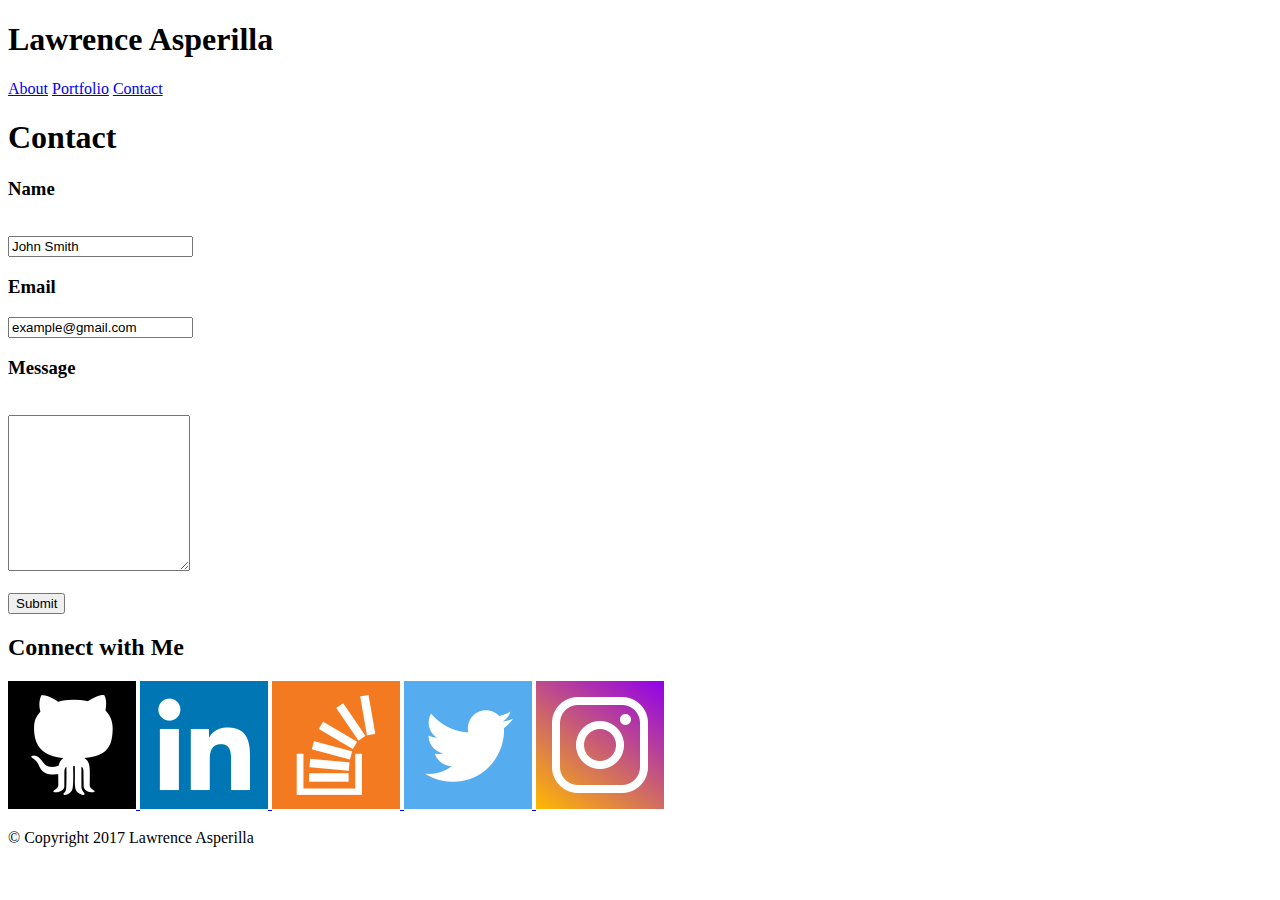
==== contact.html @ 943efec5 "wrote contact html. replaced slashes per validation" ====
<!DOCTYPE html>
<html>

<head>
    <title>Contact</title>
    <meta charset="utf-8">
</head>

<body>
    <!-- Header bar -->
    <div>
        <h1>Lawrence Asperilla</h1>
        <!--group and position right-->
        <a href="index.html">About</a>
        <a href="portfolio.html">Portfolio</a>
        <a href="contact.html">Contact</a>
    </div>
    <!--Main content-->
    <div>
        <h1>Contact</h1>
        <form>
            <h3>Name</h3>
            <br>
            <input type="text" name="name" value="John Smith">
            <br>
            <h3>Email</h3>
            <input type="text" name="email" value="example@gmail.com">
            <br>
            <h3>Message</h3>
            <br>
            <textarea rows="10"></textarea>
            <br>
            <br>
            <input type="submit">
        </form>
    </div>
    <!-- side menu -->
    <div>
        <h2>Connect with Me</h2>
        <a href="https://github.com/lasperilla" target="_blank">
            <img src="assets/images/github.png" alt="GitHub">
        </a>
        <a href="https://www.linkedin.com/in/lawrenceasperilla" target="_blank">
            <img src="assets/images/linkedin.png" alt="LinkedIn">
        </a>
        <a href="http://stackoverflow.com/users/7455004/lawrence-asperilla" target="_blank">
            <img src="assets/images/stackoverflow.png" alt="Stack Overflow">
        </a>
        <a href="https://twitter.com/lawrencecirilo" target="_blank">
            <img src="assets/images/twitter.png" alt="Twitter">
        </a>
        <a href="https://www.instagram.com/lawrencecirilo" target="_blank">
            <img src="assets/images/instagram.png" alt="Instagram">
        </a>
    </div>
    <!-- Footer bar -->
    <div>
        <p>© Copyright 2017 Lawrence Asperilla</p>
    </div>
</body>

</html>
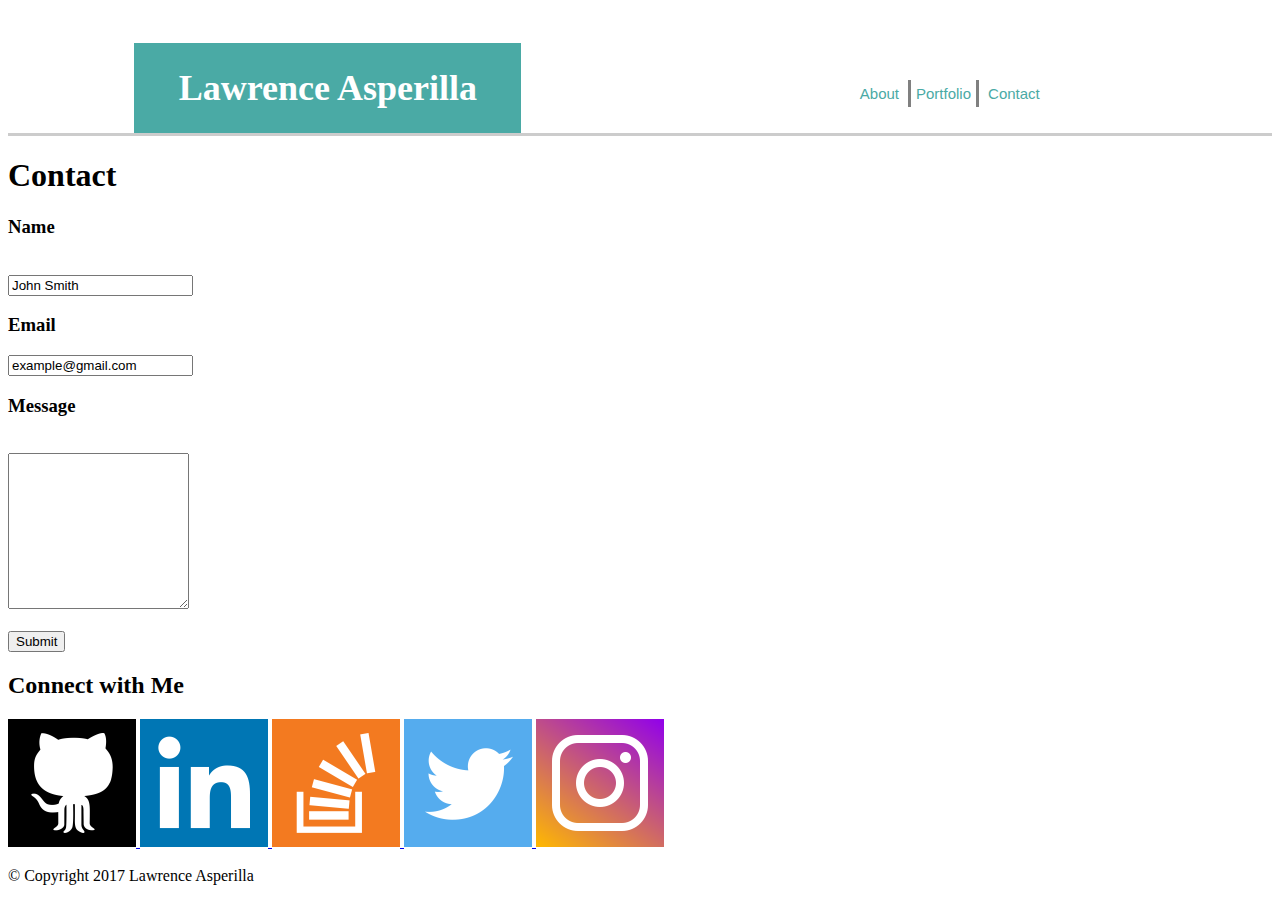
==== commit 42056f5a: "fixed directories and links for style.css, wrote/tested css via index.html" ====
--- a/contact.html
+++ b/contact.html
@@ -4,16 +4,21 @@
 <head>
     <title>Contact</title>
     <meta charset="utf-8">
+    <link rel="stylesheet" type="text/css" href="assets/css/style.css">
 </head>
 
 <body>
     <!-- Header bar -->
-    <div>
-        <h1>Lawrence Asperilla</h1>
+    <div id="header">
+        <div id="letterhead">
+            <h1>Lawrence Asperilla</h1>
+        </div>
         <!--group and position right-->
-        <a href="index.html">About</a>
-        <a href="portfolio.html">Portfolio</a>
-        <a href="contact.html">Contact</a>
+        <div id="topmenu">
+            <a href="index.html" class="tmlink">About</a>
+            <a href="portfolio.html" class="tmlink tmcenter">Portfolio</a>
+            <a href="contact.html" class="tmlink">Contact</a>
+        </div>
     </div>
     <!--Main content-->
     <div>
--- a/assets/css/style.css
+++ b/assets/css/style.css
@@ -0,0 +1,128 @@
+.clearfix::after {
+    content: "";
+    clear: both;
+    display: table;
+}
+
+#header {
+    height: 125px;
+    position: relative;
+    background: #FFFFFF;
+    border-color: #cccccc;
+    border-bottom-style: solid;
+    /*  background: yellow;*/
+}
+
+#letterhead {
+    background: #4AAAA5;
+    color: #FFFFFF;
+    width: 375px;
+    padding: 0px 6px 0px 6px;
+    float: left;
+    position: absolute;
+    left: 10%;
+    bottom: 0px;
+    text-align: center;
+    font-family: 'Georgia', Times, Times New Roman, serif;
+    font-size: 18px;
+}
+
+#topmenu {
+    width: 500px;
+    padding: 5px;
+    float: left;
+    position: absolute;
+    left: 66.6%;
+    bottom: 20%;
+}
+
+.tmlink {
+    padding: 5px;
+    text-align: center;
+    font-size: 18px;
+    text-decoration: none;
+    font-family: 'Arial', 'Helvetica Neue', Helvetica, sans-serif;
+    color: #4aaaa5;
+    font-size: 15px;
+}
+
+
+/*not sure how to put | between about, portfolio, and contact links. using border on middle link for now*/
+
+.tmcenter {
+    border-left-style: solid;
+    border-right-style: solid;
+    border-left-color: gray;
+    border-right-color: gray;
+}
+
+#footer {
+    font-family: 'Arial', 'Helvetica Neue', Helvetica, sans-serif;
+    background-color: #666666;
+    color: #A1A8B5;
+    text-align: center;
+    padding: 20px;
+}
+
+#wrapper {
+    background-image: url("../../assets/images/background.png");
+    padding: 30px 30px 300px 30px;
+}
+
+
+#index {
+    /*text-align: center;*/
+    border-top-style: solid;
+    border-bottom-style: solid;
+    border-top-color: #DFDFDF;
+    border-bottom-color: #DFDFDF;
+    background-color: #ffffff;
+    border-color: #dddddd;
+    border-style: solid;
+    line-height: 200%;
+    font-family: 'Arial', 'Helvetica Neue', Helvetica, sans-serif;
+    color: #4aaaa5;
+    width: 55%;
+    float: left;
+    position: absolute;
+    left: 10%;
+  /*  margin: 10px;*/
+}
+
+#connect {
+    float: right;
+    width: 30%;
+    border-top-style: solid;
+    border-bottom-style: solid;
+    border-top-color: #DFDFDF;
+    border-bottom-color: #DFDFDF;
+    background-color: #ffffff;
+    border-color: #dddddd;
+    border-style: solid;
+    line-height: 200%;
+    font-family: 'Arial', 'Helvetica Neue', Helvetica, sans-serif;
+    color: #4aaaa5;
+    text-decoration: none;
+    padding: 10px;
+}
+
+#profilepic {
+    float: left;
+    margin: 0px 10px 10px 0px;
+    position: relative;
+    top: 20px;
+}
+
+#aboutme {
+padding: 10px 30px 10px 30px;
+}
+
+#bio {
+    border-top-style: solid;
+    border-top-color: #DFDFDF;
+padding: 10px 30px 10px 30px;
+}
+
+.tdn {
+       text-decoration: none;
+}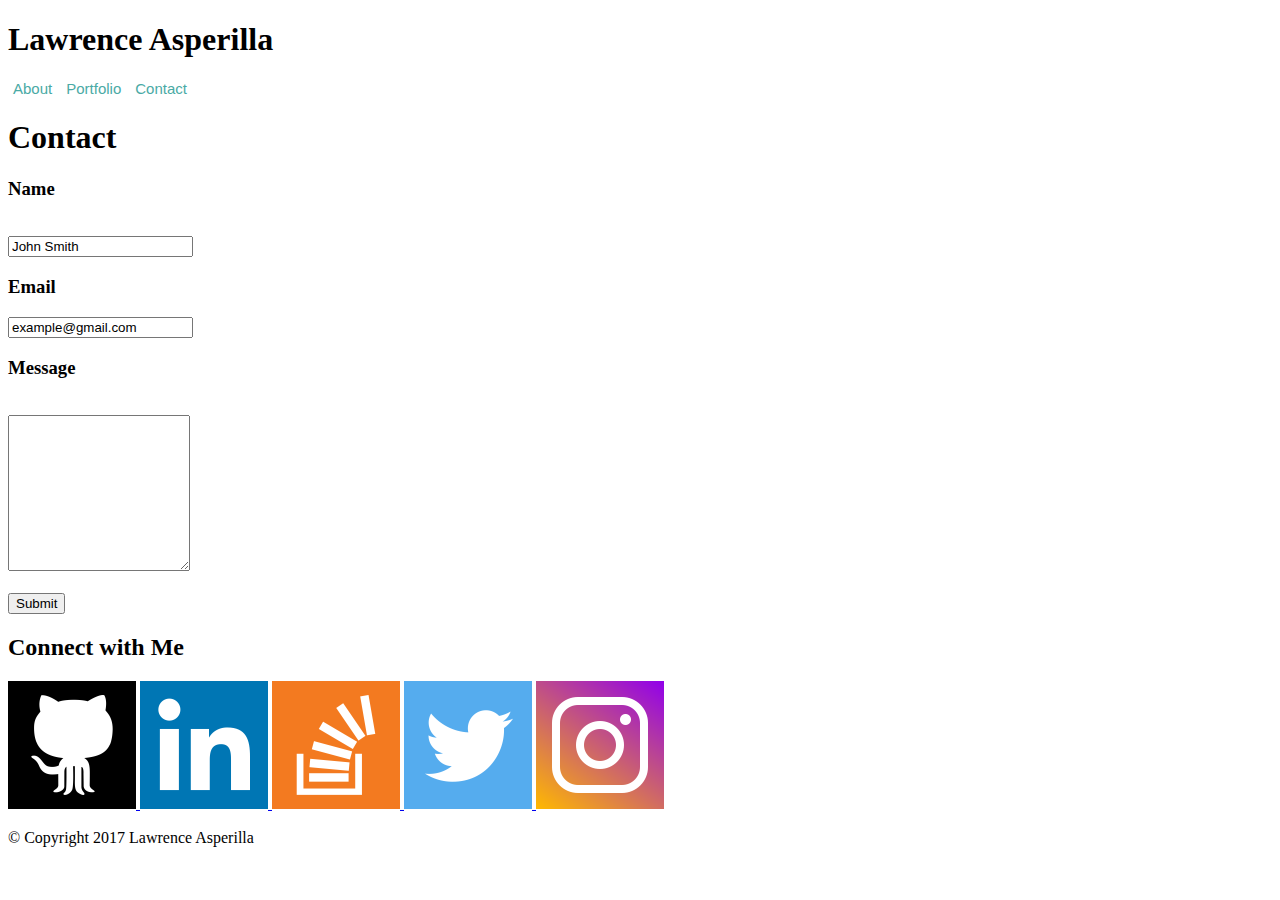
==== commit 0c8b55ed: "applied css to portfolio.html added/edited css/html for portfolio page" ====
--- a/contact.html
+++ b/contact.html
@@ -1,5 +1,5 @@
 <!DOCTYPE html>
-<html>
+<html lang="en">
 
 <head>
     <title>Contact</title>
--- a/assets/css/style.css
+++ b/assets/css/style.css
@@ -1,38 +1,69 @@
+* {
+    box-sizing: border-box;
+}
+
 .clearfix::after {
     content: "";
     clear: both;
     display: table;
 }
 
-#header {
-    height: 125px;
+
+/*restyling some basic elements that got reset with reset.css*/
+
+h1 {
+    display: block;
+    font-size: 2em;
+    margin-top: 0.67em;
+    margin-bottom: 0.67em;
+    margin-left: 0;
+    margin-right: 0;
+    font-weight: bold;
+    font-family: 'Georgia', Times, 'Times New Roman', serif;
+}
+
+h2 {
+    display: block;
+    font-size: 1.5em;
+    margin-top: 0.83em;
+    margin-bottom: 0.83em;
+    margin-left: 0;
+    margin-right: 0;
+    font-weight: bold;
+    font-family: 'Georgia', Times, 'Times New Roman', serif;
+}
+
+
+/*header/navigation section*/
+
+.header {
+    height: 100px;
     position: relative;
     background: #FFFFFF;
     border-color: #cccccc;
     border-bottom-style: solid;
-    /*  background: yellow;*/
-}
-
-#letterhead {
+    border-width: 3px;
+}
+
+.letterhead {
     background: #4AAAA5;
     color: #FFFFFF;
-    width: 375px;
-    padding: 0px 6px 0px 6px;
+    width: 425px;
+    height: 100%;
     float: left;
     position: absolute;
-    left: 10%;
+    left: 50px;
     bottom: 0px;
     text-align: center;
-    font-family: 'Georgia', Times, Times New Roman, serif;
     font-size: 18px;
 }
 
-#topmenu {
+.topmenu {
     width: 500px;
     padding: 5px;
     float: left;
     position: absolute;
-    left: 66.6%;
+    left: 750px;
     bottom: 20%;
 }
 
@@ -49,80 +80,128 @@
 
 /*not sure how to put | between about, portfolio, and contact links. using border on middle link for now*/
 
-.tmcenter {
+#tmcenter {
     border-left-style: solid;
     border-right-style: solid;
-    border-left-color: gray;
-    border-right-color: gray;
-}
-
-#footer {
+    border-left-color: #4AAAA5;
+    border-right-color: #4AAAA5;
+    border-width: 1px;
+}
+
+
+/*footer section*/
+
+.footer {
     font-family: 'Arial', 'Helvetica Neue', Helvetica, sans-serif;
+    font-size: 14px;
     background-color: #666666;
     color: #A1A8B5;
     text-align: center;
-    padding: 20px;
-}
-
-#wrapper {
+    padding: 30px;
+    border-color: #4AAAA5;
+    border-top-style: solid;
+    border-width: 8px;
+}
+
+
+/*Main content / everything between header & footer*/
+
+.wrapper {
+    /*clear: both;*/
+    /*overflow: auto;*/
+    /*border-style: solid;*/
     background-image: url("../../assets/images/background.png");
-    padding: 30px 30px 300px 30px;
-}
-
-
-#index {
-    /*text-align: center;*/
-    border-top-style: solid;
-    border-bottom-style: solid;
-    border-top-color: #DFDFDF;
-    border-bottom-color: #DFDFDF;
+    /*padding: 30px 30px 300px 30px;*/
+    padding: 50px;
+    /* weird overflow problem with body div. been fixing by adjusting bottom padding*/
+    /*problem was fixed. problem was due to index's position set to absolute*/
+}
+
+.maincontent {
     background-color: #ffffff;
     border-color: #dddddd;
     border-style: solid;
+    border-width: 2px;
     line-height: 200%;
     font-family: 'Arial', 'Helvetica Neue', Helvetica, sans-serif;
-    color: #4aaaa5;
-    width: 55%;
-    float: left;
-    position: absolute;
-    left: 10%;
-  /*  margin: 10px;*/
-}
-
-#connect {
-    float: right;
-    width: 30%;
-    border-top-style: solid;
-    border-bottom-style: solid;
-    border-top-color: #DFDFDF;
-    border-bottom-color: #DFDFDF;
+    color: #777777;
+    width: 650px;
+    float: left;
+    /*  margin: 10px;*/
+}
+
+.connect {
+    float: left;
+    width: 270px;
     background-color: #ffffff;
     border-color: #dddddd;
     border-style: solid;
+    border-width: 2px;
     line-height: 200%;
-    font-family: 'Arial', 'Helvetica Neue', Helvetica, sans-serif;
     color: #4aaaa5;
     text-decoration: none;
-    padding: 10px;
-}
-
-#profilepic {
+    text-align: center;
+    /*padding: 10px;*/
+    margin-left: 40px;
+}
+
+.snsicon {
+    margin: 20px;
+    border-top-style: solid;
+    border-top-color: #DFDFDF;
+    border-width: 3px;
+    padding-top: 30px;
+}
+
+.profilepic {
     float: left;
     margin: 0px 10px 10px 0px;
     position: relative;
-    top: 20px;
-}
-
-#aboutme {
-padding: 10px 30px 10px 30px;
-}
-
-#bio {
+    top: 10px;
+}
+
+.maincontenttitle {
+    padding: 10px 30px 10px 30px;
+    color: #4aaaa5;
+}
+
+.maincontentbody {
     border-top-style: solid;
     border-top-color: #DFDFDF;
-padding: 10px 30px 10px 30px;
-}
+    border-width: 3px;
+    padding: 20px 0px 20px 0px;
+    /*margin used to make top border not span the full width of the containing div*/
+    margin: 0px 30px 0px 30px;
+    color: #777777;
+}
+
+.projecttitle {
+color: #ffffff;
+padding: 10px;
+text-align: center;
+font-size: 20px;
+font-weight: normal;
+    position: absolute;
+    bottom: 5px;
+    height: 52px;
+    width: 250px;
+    background-color: #4AAAA5;
+}
+
+.projectdiv {
+    position: relative;
+    padding: 20px 0px 20px 0px;
+    height: 210px;
+    margin-right: 40px;
+    float: left;
+}
+
+
+/*Misc.*/
+
+
+/*needed to get rid of random underlining between linked sns thumbnails*/
 
 .tdn {
-       text-decoration: none;
-}+    text-decoration: none;
+}
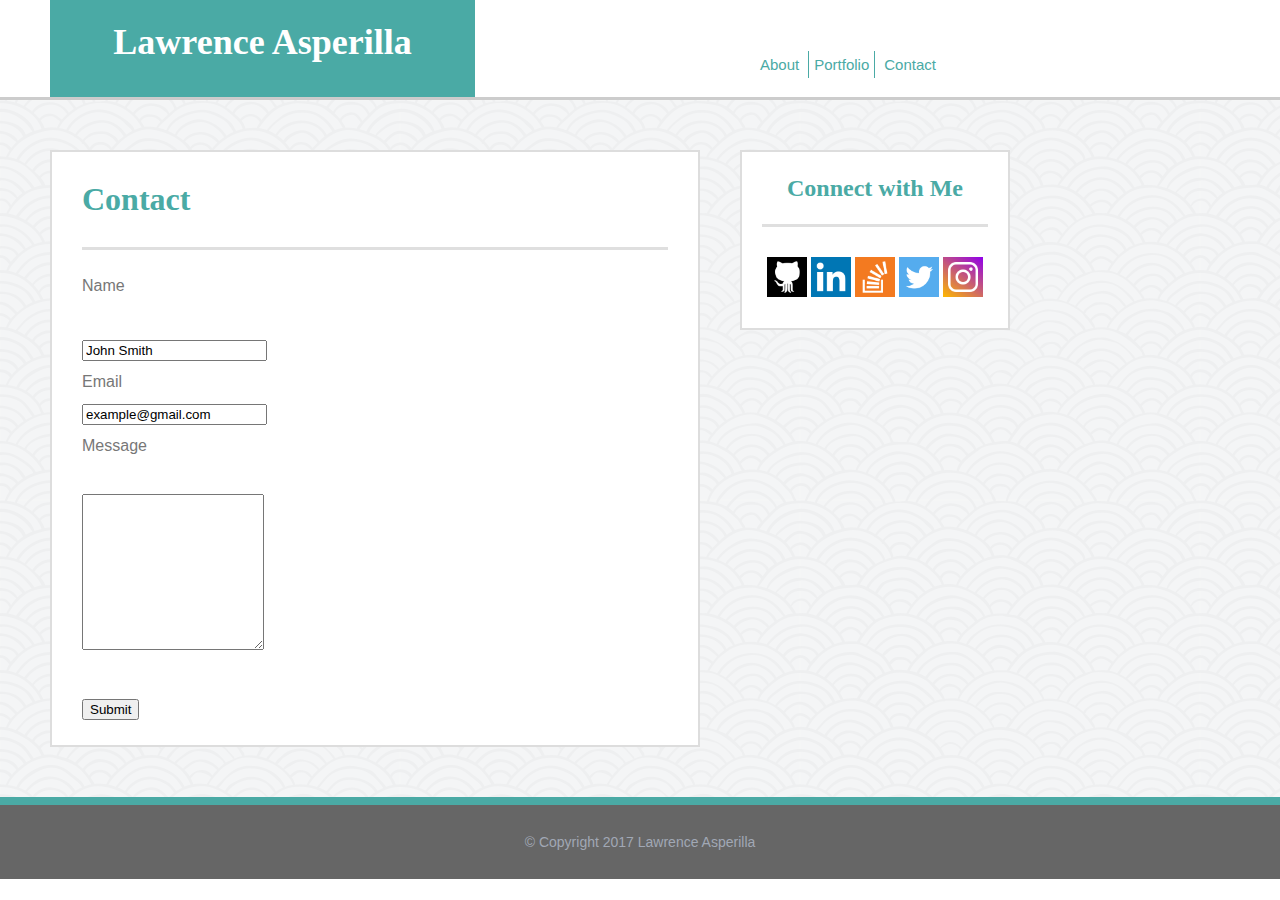
==== commit f41de38d: "started applying style.css to contact.html. will fix main content forms after lunch" ====
--- a/contact.html
+++ b/contact.html
@@ -4,62 +4,73 @@
 <head>
     <title>Contact</title>
     <meta charset="utf-8">
+    <link rel="stylesheet" type="text/css" href="assets/css/reset.css">
     <link rel="stylesheet" type="text/css" href="assets/css/style.css">
 </head>
 
 <body>
     <!-- Header bar -->
-    <div id="header">
-        <div id="letterhead">
+    <div class="header">
+        <div class="letterhead">
             <h1>Lawrence Asperilla</h1>
         </div>
         <!--group and position right-->
-        <div id="topmenu">
+        <div class="topmenu">
             <a href="index.html" class="tmlink">About</a>
-            <a href="portfolio.html" class="tmlink tmcenter">Portfolio</a>
+            <a href="portfolio.html" class="tmlink" id="tmcenter">Portfolio</a>
             <a href="contact.html" class="tmlink">Contact</a>
         </div>
     </div>
-    <!--Main content-->
-    <div>
-        <h1>Contact</h1>
-        <form>
-            <h3>Name</h3>
-            <br>
-            <input type="text" name="name" value="John Smith">
-            <br>
-            <h3>Email</h3>
-            <input type="text" name="email" value="example@gmail.com">
-            <br>
-            <h3>Message</h3>
-            <br>
-            <textarea rows="10"></textarea>
-            <br>
-            <br>
-            <input type="submit">
-        </form>
-    </div>
-    <!-- side menu -->
-    <div>
-        <h2>Connect with Me</h2>
-        <a href="https://github.com/lasperilla" target="_blank">
-            <img src="assets/images/github.png" alt="GitHub">
-        </a>
-        <a href="https://www.linkedin.com/in/lawrenceasperilla" target="_blank">
-            <img src="assets/images/linkedin.png" alt="LinkedIn">
-        </a>
-        <a href="http://stackoverflow.com/users/7455004/lawrence-asperilla" target="_blank">
-            <img src="assets/images/stackoverflow.png" alt="Stack Overflow">
-        </a>
-        <a href="https://twitter.com/lawrencecirilo" target="_blank">
-            <img src="assets/images/twitter.png" alt="Twitter">
-        </a>
-        <a href="https://www.instagram.com/lawrencecirilo" target="_blank">
-            <img src="assets/images/instagram.png" alt="Instagram">
-        </a>
+    <!-- Main body/everything between header & footer -->
+    <div class="wrapper clearfix">
+        <!--Main content panel-->
+        <div class="maincontent">
+            <div class="maincontenttitle">
+                <h1>Contact</h1>
+            </div>
+            <div class="maincontentbody">
+                <form>
+                    <h3>Name</h3>
+                    <br>
+                    <input type="text" name="name" value="John Smith">
+                    <br>
+                    <h3>Email</h3>
+                    <input type="text" name="email" value="example@gmail.com">
+                    <br>
+                    <h3>Message</h3>
+                    <br>
+                    <textarea rows="10"></textarea>
+                    <br>
+                    <br>
+                    <input type="submit">
+                </form>
+            </div>
+                    </div>
+            <!-- side menu panel -->
+            <div class="connect">
+                <h2>Connect with Me</h2>
+                <div class="snsicon">
+                    <a class="tdn" href="https://github.com/lasperilla" target="_blank">
+                        <img src="assets/images/github.png" alt="GitHub" height="40" width="40">
+                    </a>
+                    <a class="tdn" href="https://www.linkedin.com/in/lawrenceasperilla" target="_blank">
+                        <img src="assets/images/linkedin.png" alt="LinkedIn" height="40" width="40">
+                    </a>
+                    <a class="tdn" href="http://stackoverflow.com/users/7455004/lawrence-asperilla" target="_blank">
+                        <img src="assets/images/stackoverflow.png" alt="Stack Overflow" height="40" width="40">
+                    </a>
+                    <a class="tdn" href="https://twitter.com/lawrencecirilo" target="_blank">
+                        <img src="assets/images/twitter.png" alt="Twitter" height="40" width="40">
+                    </a>
+                    <a class="tdn" href="https://www.instagram.com/lawrencecirilo" target="_blank">
+                        <img src="assets/images/instagram.png" alt="Instagram" height="40" width="40">
+                    </a>
+                </div>
+            </div>
+
     </div>
     <!-- Footer bar -->
-    <div>
+    <div class="footer">
         <p>© Copyright 2017 Lawrence Asperilla</p>
     </div>
 </body>
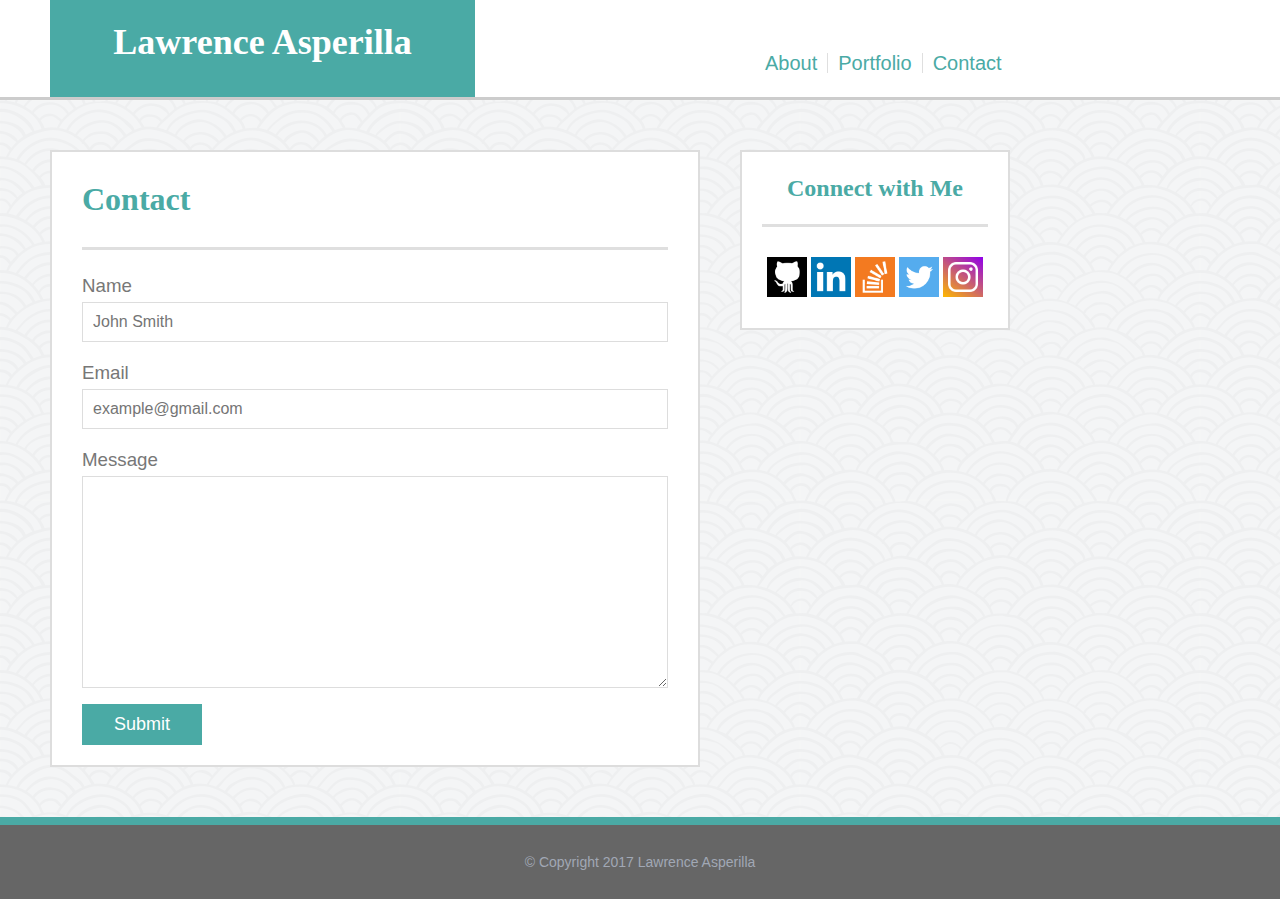
==== commit 2b62f56c: "finished writing contact style. debugged and validated html/css. almost done. will test after push" ====
--- a/contact.html
+++ b/contact.html
@@ -6,6 +6,7 @@
     <meta charset="utf-8">
     <link rel="stylesheet" type="text/css" href="assets/css/reset.css">
     <link rel="stylesheet" type="text/css" href="assets/css/style.css">
+    <link rel="icon" href="assets/images/favicon.ico" type="image/ico" sizes="16x16">
 </head>
 
 <body>
@@ -14,12 +15,12 @@
         <div class="letterhead">
             <h1>Lawrence Asperilla</h1>
         </div>
-        <!--group and position right-->
-        <div class="topmenu">
-            <a href="index.html" class="tmlink">About</a>
-            <a href="portfolio.html" class="tmlink" id="tmcenter">Portfolio</a>
-            <a href="contact.html" class="tmlink">Contact</a>
-        </div>
+        <!--navigation links position right-->
+        <ul class="topmenu">
+            <li> <a href="index.html" class="tmlink">About</a></li>
+            <li><a href="portfolio.html" class="tmlink" id="tmcenter">Portfolio</a></li>
+            <li id="lilast"><a href="contact.html" class="tmlink">Contact</a></li>
+        </ul>
     </div>
     <!-- Main body/everything between header & footer -->
     <div class="wrapper clearfix">
@@ -30,44 +31,39 @@
             </div>
             <div class="maincontentbody">
                 <form>
-                    <h3>Name</h3>
+                    <h3 class="contactheader">Name</h3>
+                    <input type="text" name="name" placeholder="John Smith">
                     <br>
-                    <input type="text" name="name" value="John Smith">
+                    <h3 class="contactheader">Email</h3>
+                    <input type="text" name="email" placeholder="example@gmail.com">
                     <br>
-                    <h3>Email</h3>
-                    <input type="text" name="email" value="example@gmail.com">
-                    <br>
-                    <h3>Message</h3>
-                    <br>
+                    <h3 class="contactheader">Message</h3>
                     <textarea rows="10"></textarea>
-                    <br>
-                    <br>
-                    <input type="submit">
+                    <input type="submit" value="Submit">
                 </form>
             </div>
-                    </div>
-            <!-- side menu panel -->
-            <div class="connect">
-                <h2>Connect with Me</h2>
-                <div class="snsicon">
-                    <a class="tdn" href="https://github.com/lasperilla" target="_blank">
-                        <img src="assets/images/github.png" alt="GitHub" height="40" width="40">
-                    </a>
-                    <a class="tdn" href="https://www.linkedin.com/in/lawrenceasperilla" target="_blank">
-                        <img src="assets/images/linkedin.png" alt="LinkedIn" height="40" width="40">
-                    </a>
-                    <a class="tdn" href="http://stackoverflow.com/users/7455004/lawrence-asperilla" target="_blank">
-                        <img src="assets/images/stackoverflow.png" alt="Stack Overflow" height="40" width="40">
-                    </a>
-                    <a class="tdn" href="https://twitter.com/lawrencecirilo" target="_blank">
-                        <img src="assets/images/twitter.png" alt="Twitter" height="40" width="40">
-                    </a>
-                    <a class="tdn" href="https://www.instagram.com/lawrencecirilo" target="_blank">
-                        <img src="assets/images/instagram.png" alt="Instagram" height="40" width="40">
-                    </a>
-                </div>
+        </div>
+        <!-- side menu panel -->
+        <div class="connect">
+            <h2>Connect with Me</h2>
+            <div class="snsicon">
+                <a class="tdn" href="https://github.com/lasperilla" target="_blank">
+                    <img src="assets/images/github.png" alt="GitHub" height="40" width="40">
+                </a>
+                <a class="tdn" href="https://www.linkedin.com/in/lawrenceasperilla" target="_blank">
+                    <img src="assets/images/linkedin.png" alt="LinkedIn" height="40" width="40">
+                </a>
+                <a class="tdn" href="http://stackoverflow.com/users/7455004/lawrence-asperilla" target="_blank">
+                    <img src="assets/images/stackoverflow.png" alt="Stack Overflow" height="40" width="40">
+                </a>
+                <a class="tdn" href="https://twitter.com/lawrencecirilo" target="_blank">
+                    <img src="assets/images/twitter.png" alt="Twitter" height="40" width="40">
+                </a>
+                <a class="tdn" href="https://www.instagram.com/lawrencecirilo" target="_blank">
+                    <img src="assets/images/instagram.png" alt="Instagram" height="40" width="40">
+                </a>
             </div>
-
+        </div>
     </div>
     <!-- Footer bar -->
     <div class="footer">
--- a/assets/css/style.css
+++ b/assets/css/style.css
@@ -33,6 +33,17 @@
     font-family: 'Georgia', Times, 'Times New Roman', serif;
 }
 
+h3 {
+    display: block;
+    font-size: 1.17em;
+    margin-top: 1em;
+    margin-bottom: 1em;
+    margin-left: 0;
+    margin-right: 0;
+    font-weight: bold;
+    font-family: 'Georgia', Times, 'Times New Roman', serif;
+}
+
 
 /*header/navigation section*/
 
@@ -68,24 +79,38 @@
 }
 
 .tmlink {
-    padding: 5px;
-    text-align: center;
-    font-size: 18px;
+    padding: 10px;
+    text-align: center;
+    font-size: 20px;
     text-decoration: none;
     font-family: 'Arial', 'Helvetica Neue', Helvetica, sans-serif;
     color: #4aaaa5;
-    font-size: 15px;
-}
-
-
-/*not sure how to put | between about, portfolio, and contact links. using border on middle link for now*/
-
-#tmcenter {
+}
+
+
+/*not sure how to put | between about, portfolio, and contact links. using #tmcenter to add border on middle link for now*/
+
+
+/*fixed: restructured top menu links into list, changed properties to inline block to get them lined up horrizontally, 
+added border right to list items, made id for last list item to have no border right*/
+
+
+/*#tmcenter {
     border-left-style: solid;
     border-right-style: solid;
     border-left-color: #4AAAA5;
     border-right-color: #4AAAA5;
     border-width: 1px;
+}*/
+
+li {
+    border-right: 1px solid #DFDFDF;
+    display: inline-block;
+    float: left;
+}
+
+#lilast {
+    border-right-style: none;
 }
 
 
@@ -107,12 +132,12 @@
 /*Main content / everything between header & footer*/
 
 .wrapper {
+    background-image: url("../../assets/images/background.png");
+    padding: 50px;
     /*clear: both;*/
     /*overflow: auto;*/
     /*border-style: solid;*/
-    background-image: url("../../assets/images/background.png");
     /*padding: 30px 30px 300px 30px;*/
-    padding: 50px;
     /* weird overflow problem with body div. been fixing by adjusting bottom padding*/
     /*problem was fixed. problem was due to index's position set to absolute*/
 }
@@ -127,7 +152,6 @@
     color: #777777;
     width: 650px;
     float: left;
-    /*  margin: 10px;*/
 }
 
 .connect {
@@ -141,7 +165,6 @@
     color: #4aaaa5;
     text-decoration: none;
     text-align: center;
-    /*padding: 10px;*/
     margin-left: 40px;
 }
 
@@ -176,11 +199,11 @@
 }
 
 .projecttitle {
-color: #ffffff;
-padding: 10px;
-text-align: center;
-font-size: 20px;
-font-weight: normal;
+    color: #ffffff;
+    padding: 10px;
+    text-align: center;
+    font-size: 20px;
+    font-weight: normal;
     position: absolute;
     bottom: 5px;
     height: 52px;
@@ -196,6 +219,46 @@
     float: left;
 }
 
+.contactheader {
+    font-family: 'Arial', 'Helvetica Neue', Helvetica, sans-serif;
+    color: #777777;
+    font-weight: normal;
+    margin: 0px;
+}
+
+input[type=text] {
+    width: 100%;
+    padding: 10px 10px;
+    margin-bottom: 15px;
+    font-size: 16px;
+    border-color: #dddddd;
+    border-width: 1px;
+    border-style: solid;
+}
+
+textarea {
+    width: 100%;
+    padding: 10px 10px;
+    margin-bottom: 5px;
+    font-size: 16px;
+    border-color: #dddddd;
+    border-width: 1px;
+    border-style: solid;
+}
+
+input[type=submit] {
+    background-color: #4AAAA5;
+    color: #ffffff;
+    padding: 15px 32px;
+    text-align: center;
+    text-decoration: none;
+    display: inline-block;
+    font-size: 18px;
+    width: 120px;
+    padding: 10px;
+    border-style: none;
+}
+
 
 /*Misc.*/
 
